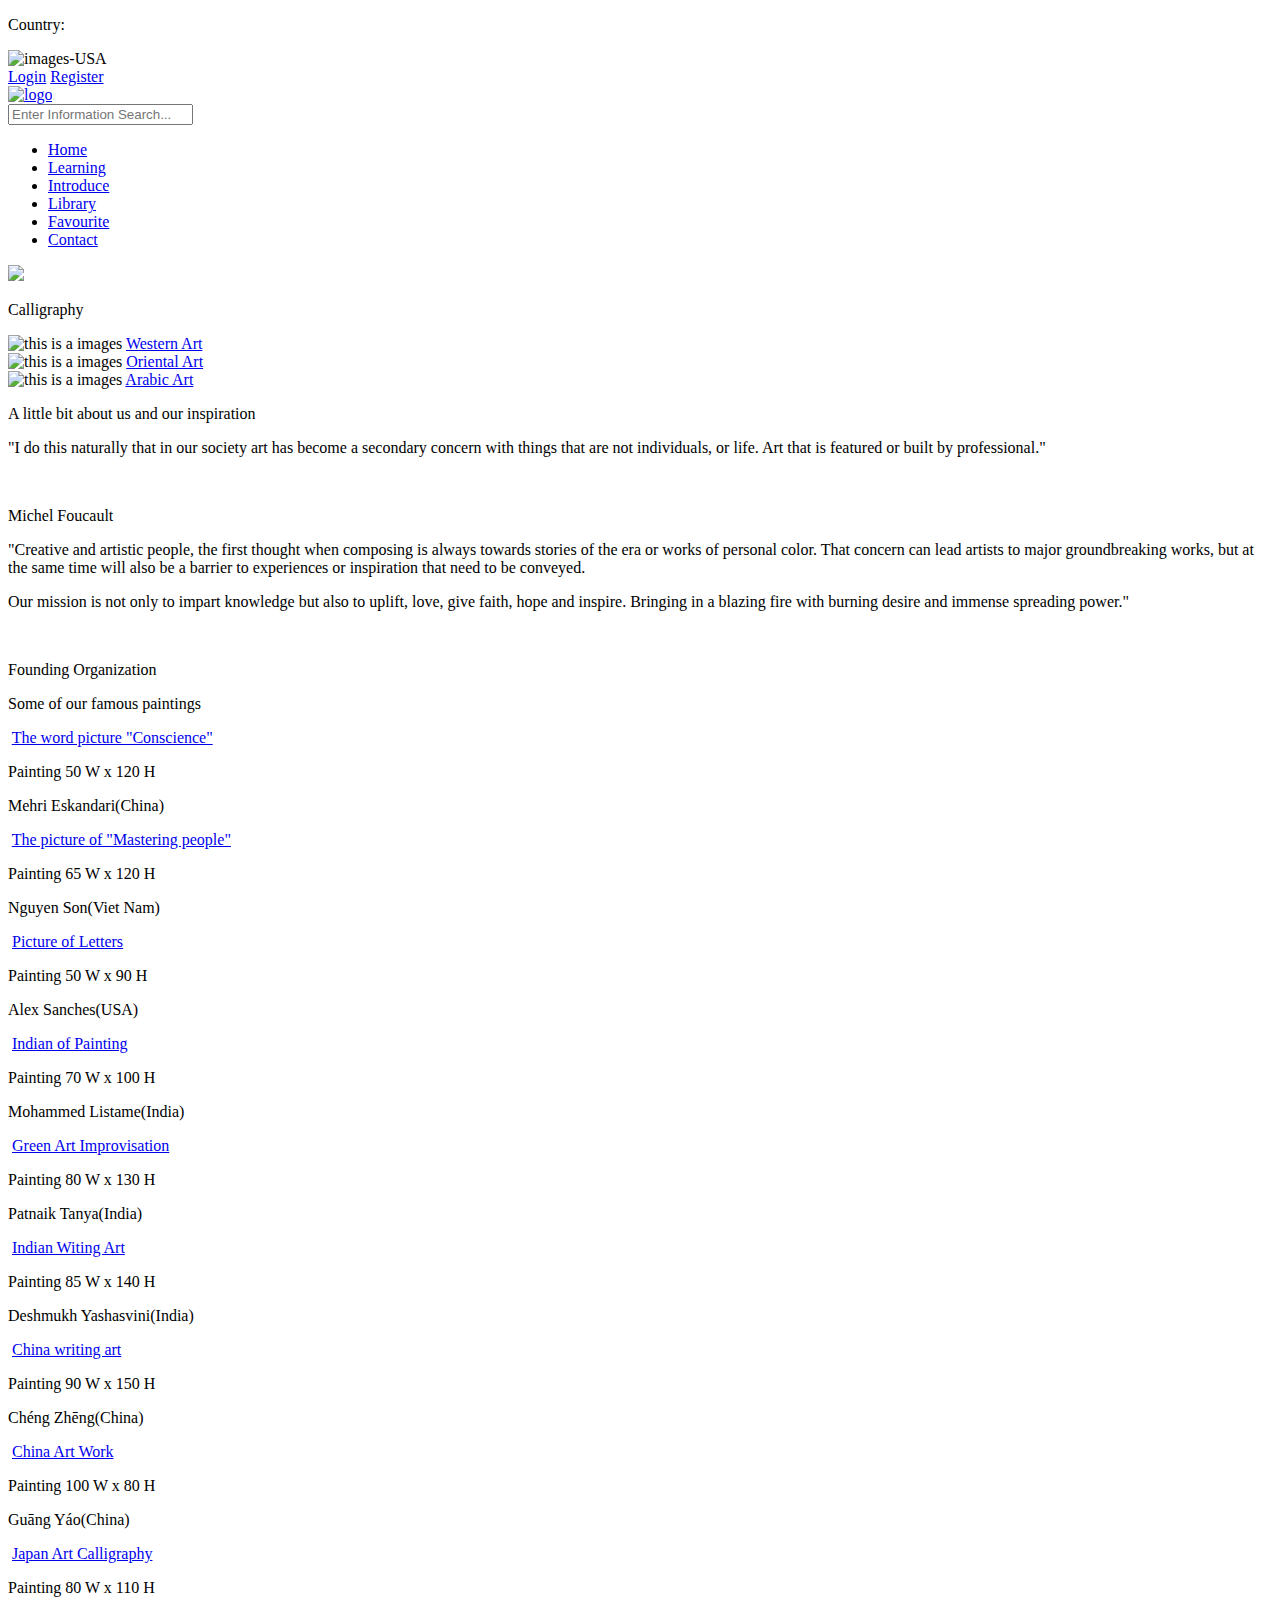
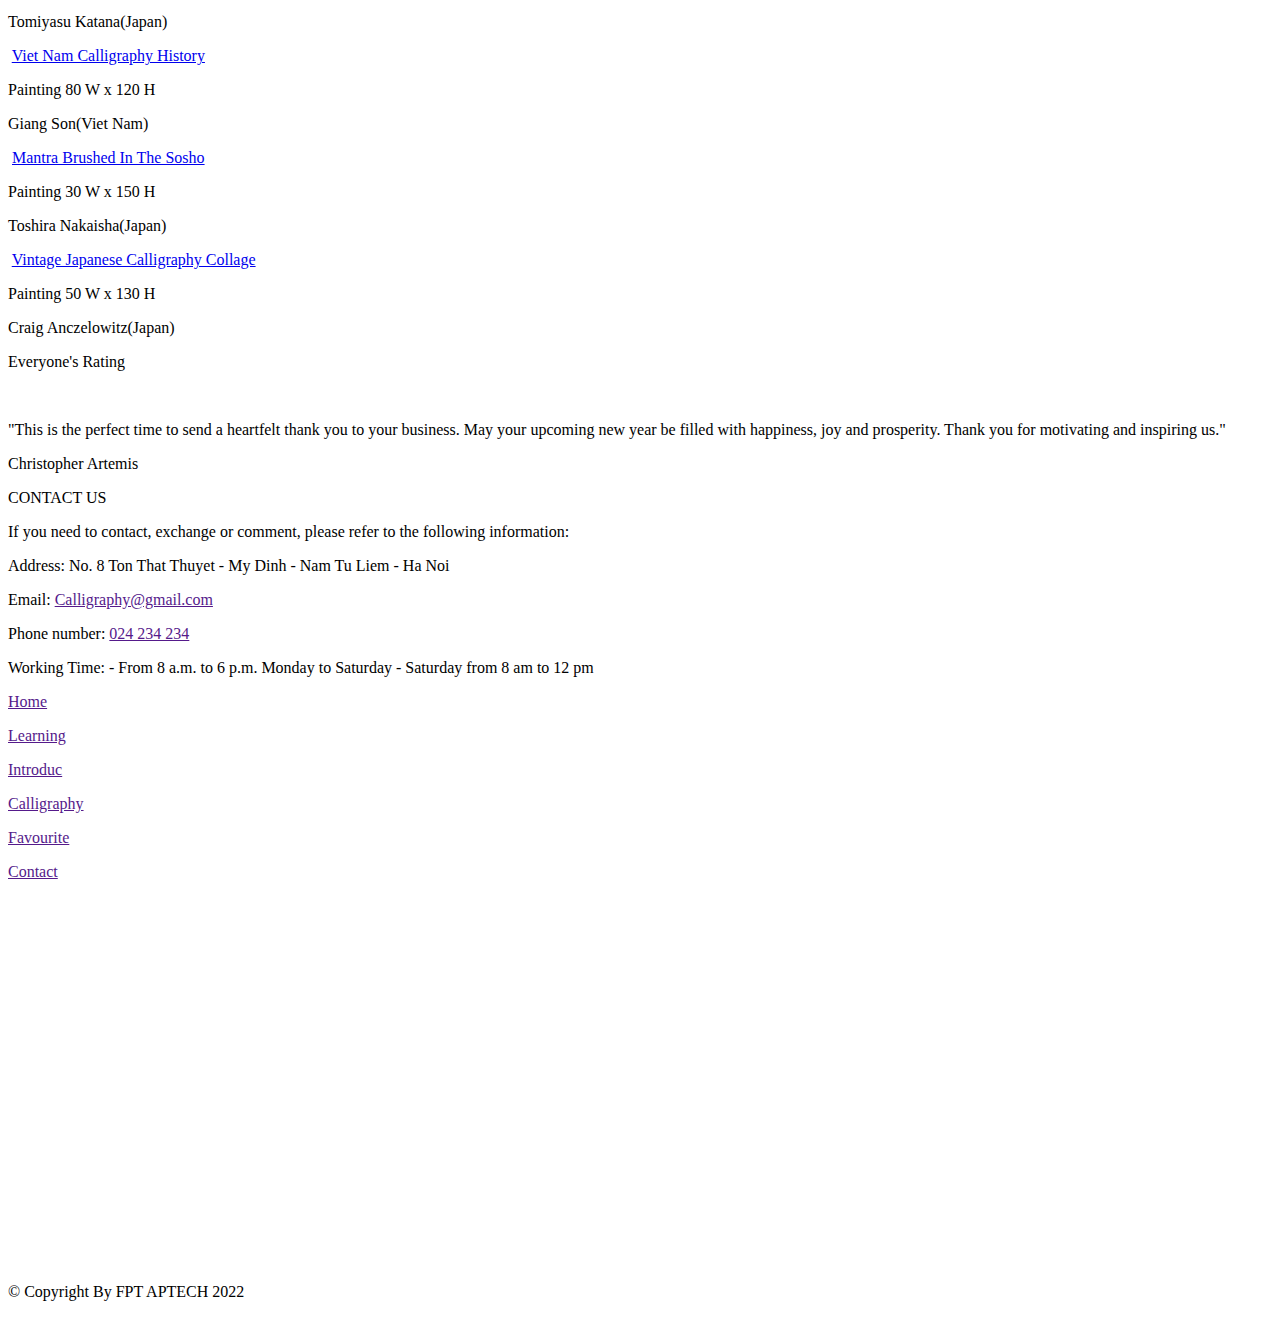
==== home.html @ e8384212 "Add files via upload" ====
<!DOCTYPE html>
<html lang="en">
<head>
    <meta charset="UTF-8">
    <meta http-equiv="X-UA-Compatible" content="IE=edge">
    <meta name="viewport" content="width=device-width, initial-scale=1.0">
    <title>Document</title>
    <link rel="stylesheet" href="css/home.css">
    <script src="js/home.js"></script>
    <script src="https://kit.fontawesome.com/d73ece0440.js" crossorigin="anonymous"></script>
    <script src="https://ajax.googleapis.com/ajax/libs/angularjs/1.6.9/angular.min.js"></script>
</head>
<body>
    <section id="country-login-register">
          <div class="country">
               <p>Country: </p>
               <img src="../images/tiente.png" alt="images-USA">
          </div>
          <div class="login-register">
                  <a href="log%20in.html" class="login-top">Login</a>
                  <a href="register.html" class="register-top">Register</a>
              </nav>
          </div>
    </section>

    <section id="header">
         <div class="logo">
             <a href="https://codelearn.io/home"><img src="../images/logo.png" alt="logo"></a>
         </div>
         <div class="search">
             <i class="fa-solid fa-magnifying-glass" onclick="search()"></i>
             <input id="searched" type="text" placeholder="Enter Information Search...">
         </div>
         <div class="menu">
             <ul>
                 <li><a href="home.html">Home</a></li>
                 <li><a href="learning.html">Learning</a></li>
                 <li><a href="introduce.html">Introduce</a></li>
                 <li><a href="#">Library</a></li>
                 <li><a href="#">Favourite</a></li>
                 <li><a href="helpme.html">Contact</a></li>
             </ul>
         </div>
    </section>
  
    <section id="slidershow">
        <div class="slides">
               <img id="img" src="../images/slide1.jpg" onclick="slide()">
        </div>

    </section>

              <p class="Calligraphy">Calligraphy</p>
    <section id="Calligraphy">
        
            <div class="calligraphy-vietnam">
                <img src="../images/thu-phap9.jpg" alt="this is a images">
                <a href="#" class="one">Western Art</a>
                </div>
            <div class="calligraphy-china">
                <img src="../images/thu-phap1.jpg" alt="this is a images">
                <a href="#" class="two">Oriental Art</a>
                </div>
            <div class="calligraphy-india">
                <img src="../images/thu-phap4.jpg" alt="this is a images">
                <a href="#" class="three">Arabic Art</a>
                </div>
    </section>

               <p class="information-us">A little bit about us and our inspiration</p>

    <section id="Inspire">
        <div class="inspire-peoples">
            <p>"I do this naturally that in our society art has become a secondary concern with things that are not individuals, or life. Art that is featured or built by professional."</p>
            <img src="../images/Michel-Foucault.jpg" alt="">
            <p class="michel">Michel Foucault</p>
        </div>

        <div class="us">
            <p>"Creative and artistic people, the first thought when composing is always towards stories of the era or works of personal color. That concern can lead artists to major groundbreaking works, but at the same time will also be a barrier to experiences or inspiration that need to be conveyed.</p>
            <p>Our mission is not only to impart knowledge but also to uplift, love, give faith, hope and inspire. Bringing in a blazing fire with burning desire and immense spreading power."</p>
            <img src="../images/alex-rodriguez.jpg" alt="">
            <img src="../images/alex-gorsky.png" alt="">
            <img src="../images/alexandra jonson.png" alt="">
            <img src="../images/livia benisty.png" alt="">
            <img src="../images/uzra zeya.jpg" alt="">
            <p class="images-5">Founding Organization</p>
        </div>
    </section>


              <p class="famous-paintings">Some of our famous paintings</p>

    <section id="item-hot">
         <div class="item-one">
              <img src="../images/thu-phap1.jpg" alt="">
              <a href="#">The word picture "Conscience"</a>
              <p>Painting 50 W x 120 H</p>
              <p class="p-1">Mehri Eskandari(China)</p>
         </div>
        
         <div class="item-two">
              <img src="../images/thu-phap2.jpg" alt="">
              <a href="#">The picture of "Mastering people"</a>
              <p>Painting 65 W x 120 H</p>
              <p class="p-2">Nguyen Son(Viet Nam)</p>
         </div>
        
         <div class="item-three">
              <img src="../images/thu-phap3.jpg" alt="">
              <a href="#">Picture of Letters</a>
              <p>Painting 50 W x 90 H</p>
              <p class="p-3">Alex Sanches(USA)</p>
         </div> 

         <div class="item-four">
            <img src="../images/thu-phap4.jpg" alt="">
              <a href="#">Indian of Painting</a>
              <p>Painting 70 W x 100 H</p>
              <p class="p-4">Mohammed Listame(India)</p>
         </div>
         
         <div class="item-five">
             <img src="../images/thu-phap5.jpg" alt="">
             <a href="#">Green Art Improvisation</a>
             <p>Painting 80 W x 130 H</p>
             <p class="p-5">Patnaik Tanya(India)</p>
         </div>

         <div class="item-six">
              <img src="../images/thu-phap6.jpg" alt="">
              <a href="#">Indian Witing Art</a>
              <p>Painting 85 W x 140 H</p>
              <p class="p-6">Deshmukh Yashasvini(India)</p>
         </div>

         <div class="item-seven">
              <img src="../images/thu-phap7.jpg" alt="">
              <a href="#">China writing art</a>
              <p>Painting 90 W x 150 H</p>
              <p class="p-7">Chéng Zhēng(China)</p>
         </div>

         <div class="item-eight">
             <img src="../images/thu-phap9.jpg" alt="">
             <a href="#">China Art Work</a>
             <p>Painting 100 W x 80 H</p>
             <p class="p-8">Guāng Yáo(China)</p>
         </div>

         <div class="item-night">
            <img src="../images/thu-phapjp.jpg" alt="">
            <a href="#">Japan Art Calligraphy</a>
            <p>Painting 80 W x 110 H</p>
            <p class="p-9">Tomiyasu Katana(Japan)</p>
         </div>

         <div class="item-ten">
            <img src="../images/thu-phapvn.jpg" alt="">
            <a href="#">Viet Nam Calligraphy History</a>
            <p>Painting 80 W x 120 H</p>
            <p class="p-10">Giang Son(Viet Nam)</p>
         </div>
         
         <div class="item-elevent">
            <img src="../images/thu phap11.jpg" alt=""  >
            <a href="#">Mantra Brushed In The Sosho</a>
            <p>Painting 30 W x 150 H</p>
            <p class="p-11">Toshira Nakaisha(Japan)</p>
         </div>
    
         <div class="item-twelve">
            <img src="../images/thu phap 13.jpg" alt="">
            <a href="#">Vintage Japanese Calligraphy Collage</a>
            <p>Painting 50 W x 130 H</p>
            <p class="p-12">Craig Anczelowitz(Japan)</p>
         </div> 
    </section>
          
            <p class="Rating">Everyone's Rating</p>
     
    <section id="feed-back">
            <nav class="right">
                <i class="fa-solid fa-arrow-right" onclick= "next()"></i>
            </nav>
            <nav class="left">
                <i class="fa-solid fa-arrow-left"></i>
            </nav>


          <div class="feedback-people-1" style="display: none;">
               <img src="../images/feedback-1.jpg" alt="">
               <p>"I am impressed with the knowledge this website brings. It helps me to have many good memories of the art world. Great!!!"</p>
               <span>James Rodiago</span>
          </div>

          <div class="feedback-people-2">
               <img src="../images/feedback-2.jpg" alt="">
               <p>"This is the perfect time to send a heartfelt thank you to your business. May your upcoming new year be filled with happiness, joy and prosperity. Thank you for motivating and inspiring us."</p>
               <span>Christopher Artemis</span>
          </div>

          <div class="feedback-people-3" style="display: none;">
              <img src="../images/feedback-3.jpg" alt="">
              <p>"Your support means the world to us! Hope to work with you again in the future."</p>
              <span>Amily Donna</span>
          </div>
    </section>

    <section id="footer">
             <div class="footer-1">
                 <p>CONTACT US</p>
                 <p>If you need to contact, exchange or comment, please refer to the following information: </p>
                 <p>Address: No. 8 Ton That Thuyet - My Dinh - Nam Tu Liem - Ha Noi</p>
                 <p>Email: <a href="">Calligraphy@gmail.com</a></p>
                 <p>Phone number: <a href="">024 234 234</a></p>
                 <p>Working Time:
                    - From 8 a.m. to 6 p.m. Monday to Saturday
                    - Saturday from 8 am to 12 pm
                 </p>
             </div>

             <div class="footer-2">
                 <p><a href="">Home</a></p>
                 <p><a href="">Learning</a></p>
                 <p><a href="">Introduc</a></p>
                 <p><a href="">Calligraphy</a></p>
                 <p><a href="">Favourite</a></p>
                 <p><a href="">Contact</a></p>
             </div>

             <div class="footer-3">
                 <img src="../images/visa.png" alt="" class="visa">
                 <img src="../images/master-card.jpg" alt="" class="master-card">
                 <img src="../images/logo-acb-bank.jpg" alt="" class="acb">
                 <img src="../images/ngan-hang-vietinbank-2.jpg" alt="" class="tech">
                 <img src="../images/logomb.png" alt="" class="mb">
             </div>

             <div class="map">
                <iframe src="https://www.google.com/maps/embed?pb=!1m18!1m12!1m3!1d3724.0966092835133!2d105.78010801473141!3d21.02882008599829!2m3!1f0!2f0!3f0!3m2!1i1024!2i768!4f13.1!3m3!1m2!1s0x3135ab86cece9ac1%3A0xa9bc04e04602dd85!2zRlBUIEFwdGVjaCBIw6AgTuG7mWkgLSBI4buHIFRo4buRbmcgxJDDoG8gVOG6oW8gTOG6rXAgVHLDrG5oIFZpw6puIFF14buRYyBU4bq_IChTaW5jZSAxOTk5KQ!5e0!3m2!1svi!2s!4v1647852999383!5m2!1svi!2s" width="349" height="348" style="border:0;" allowfullscreen="" loading="lazy"></iframe>
             </div>
    </section>

    <section id="copyright">
           <p> &copy Copyright By FPT APTECH 2022</p>
    </section>

</body>
</html>
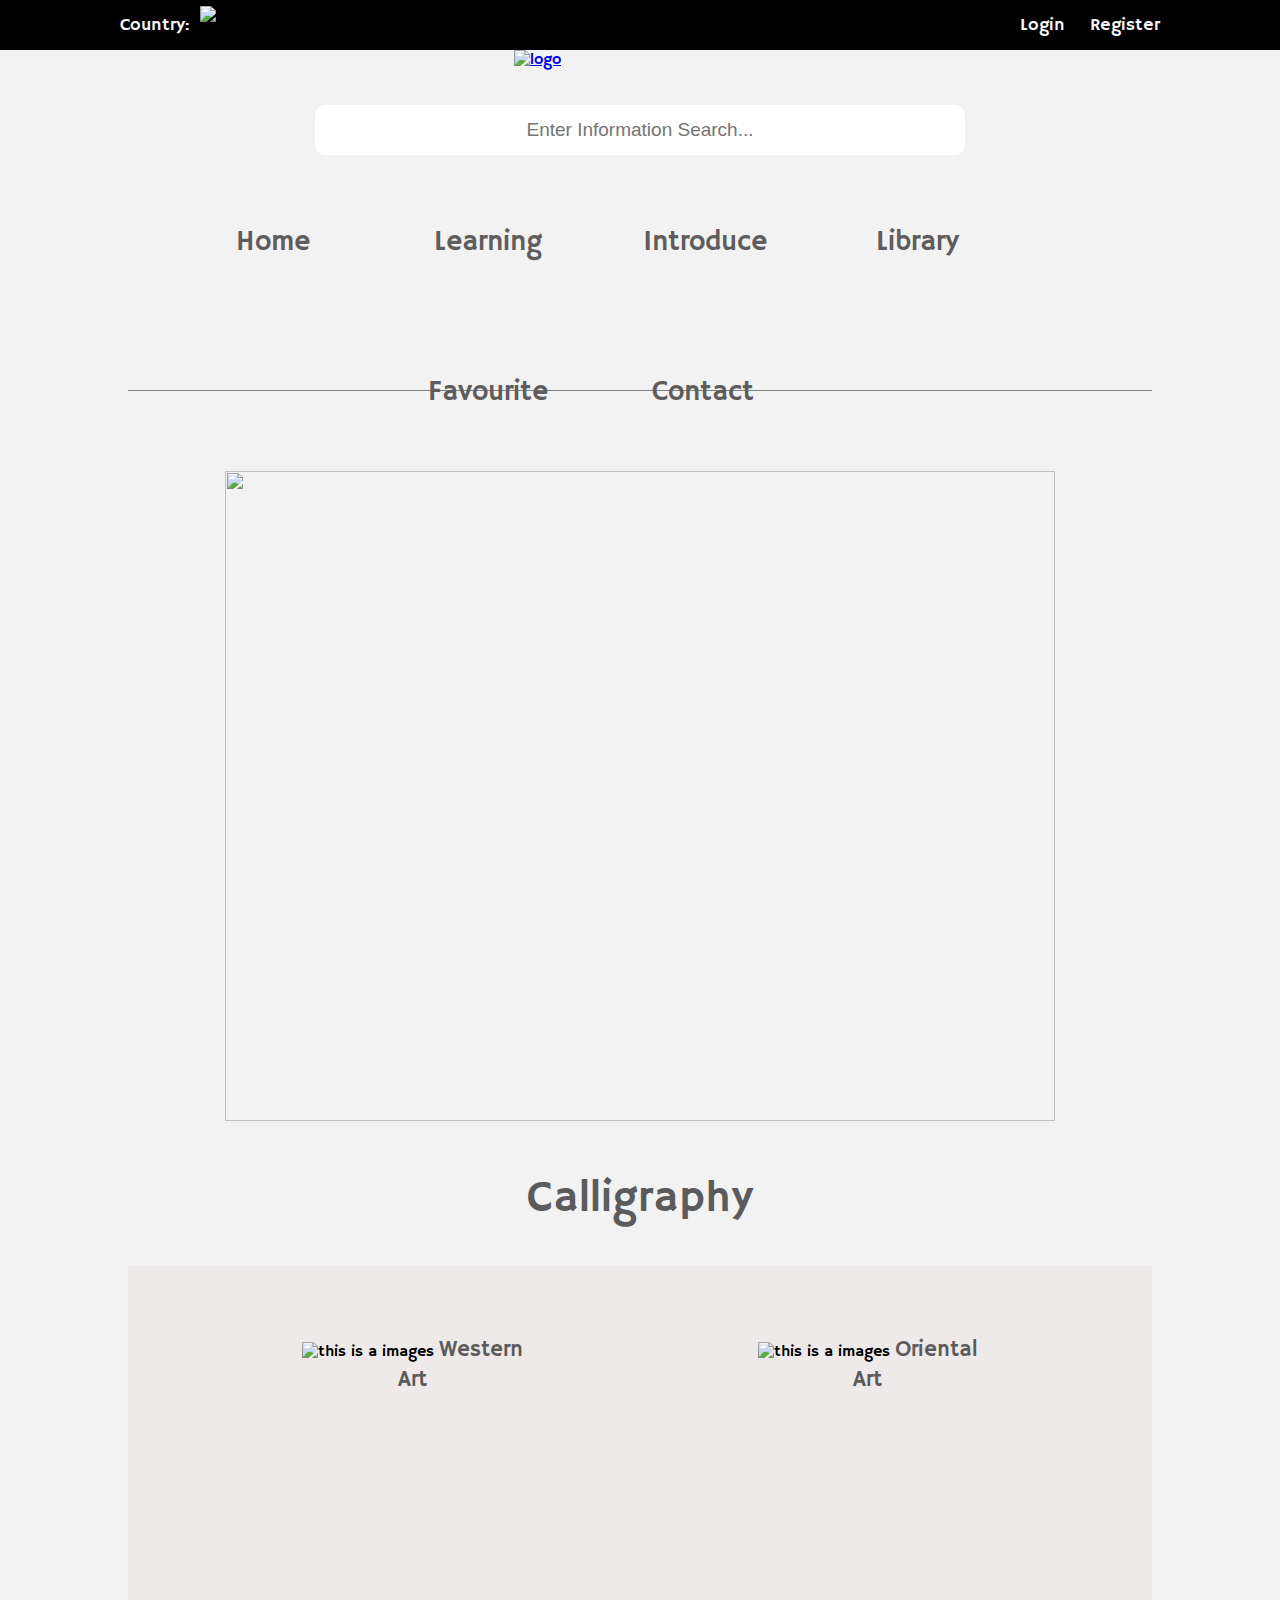
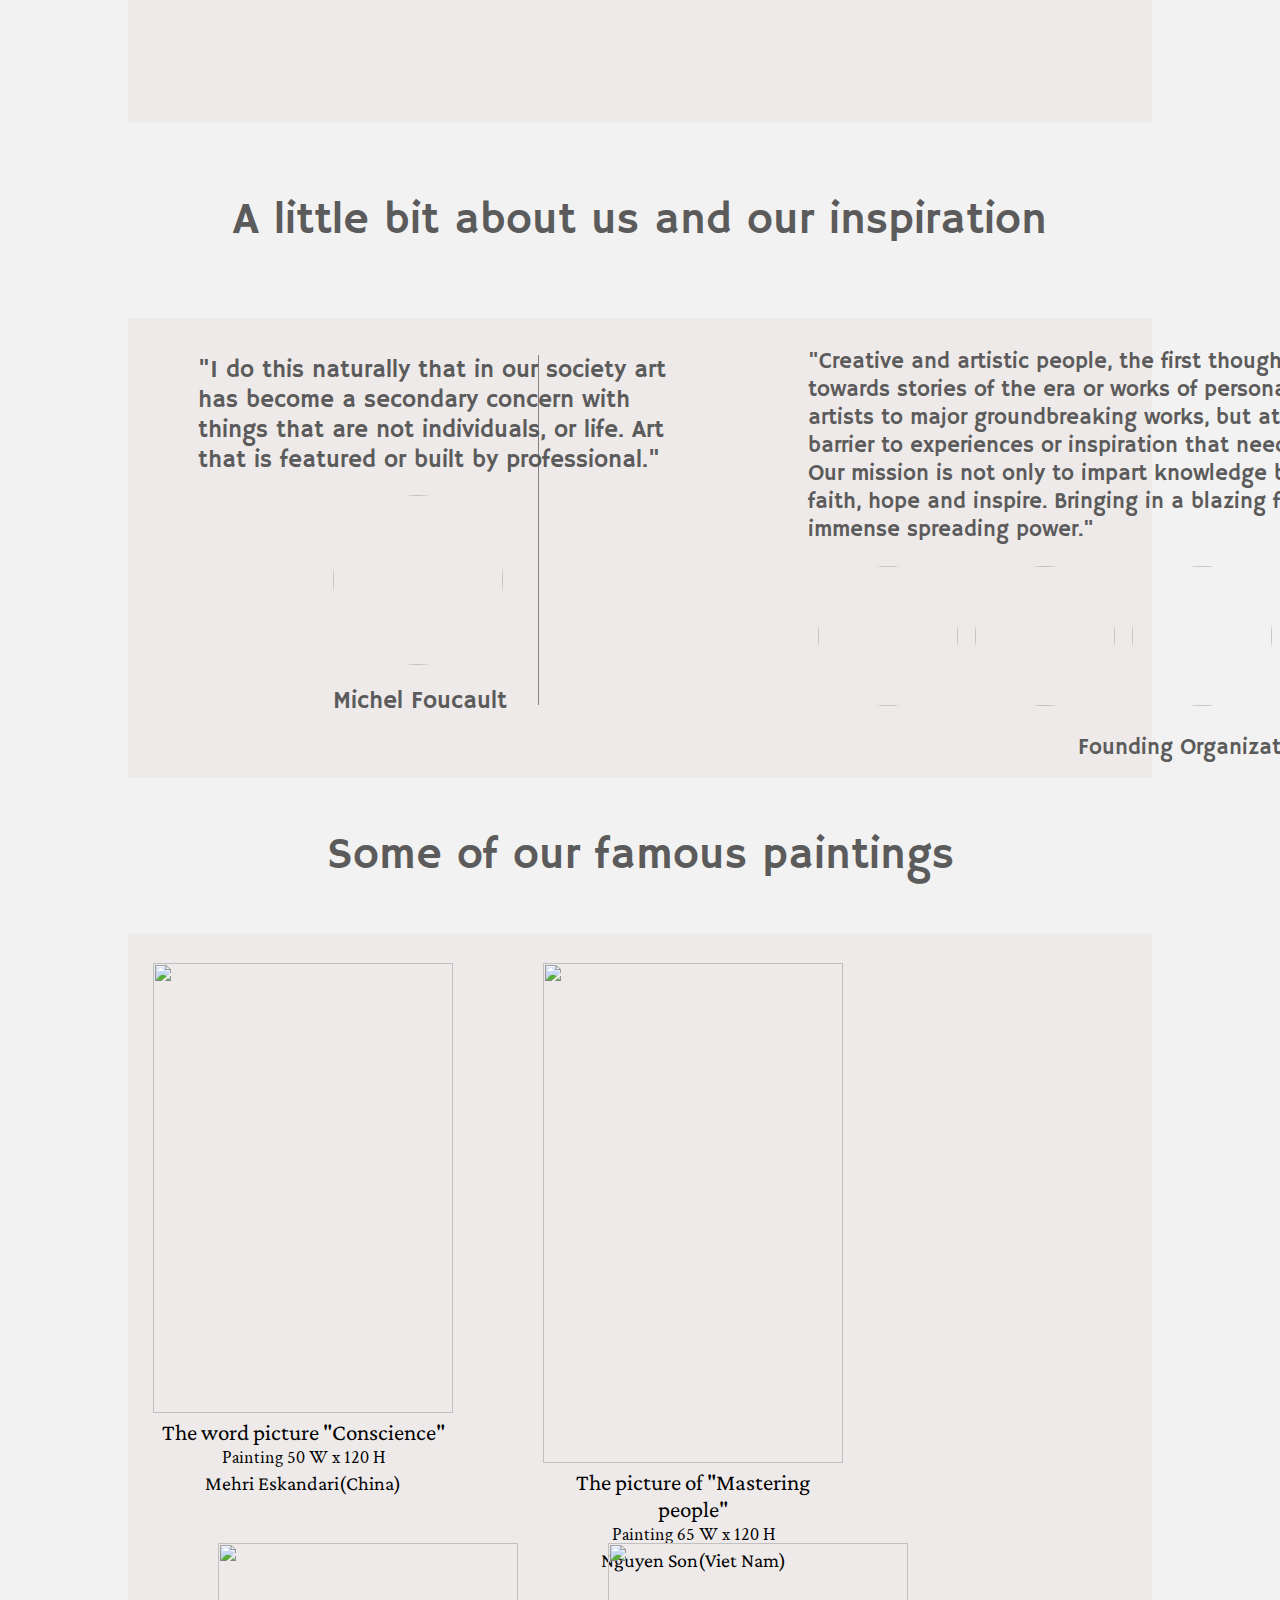
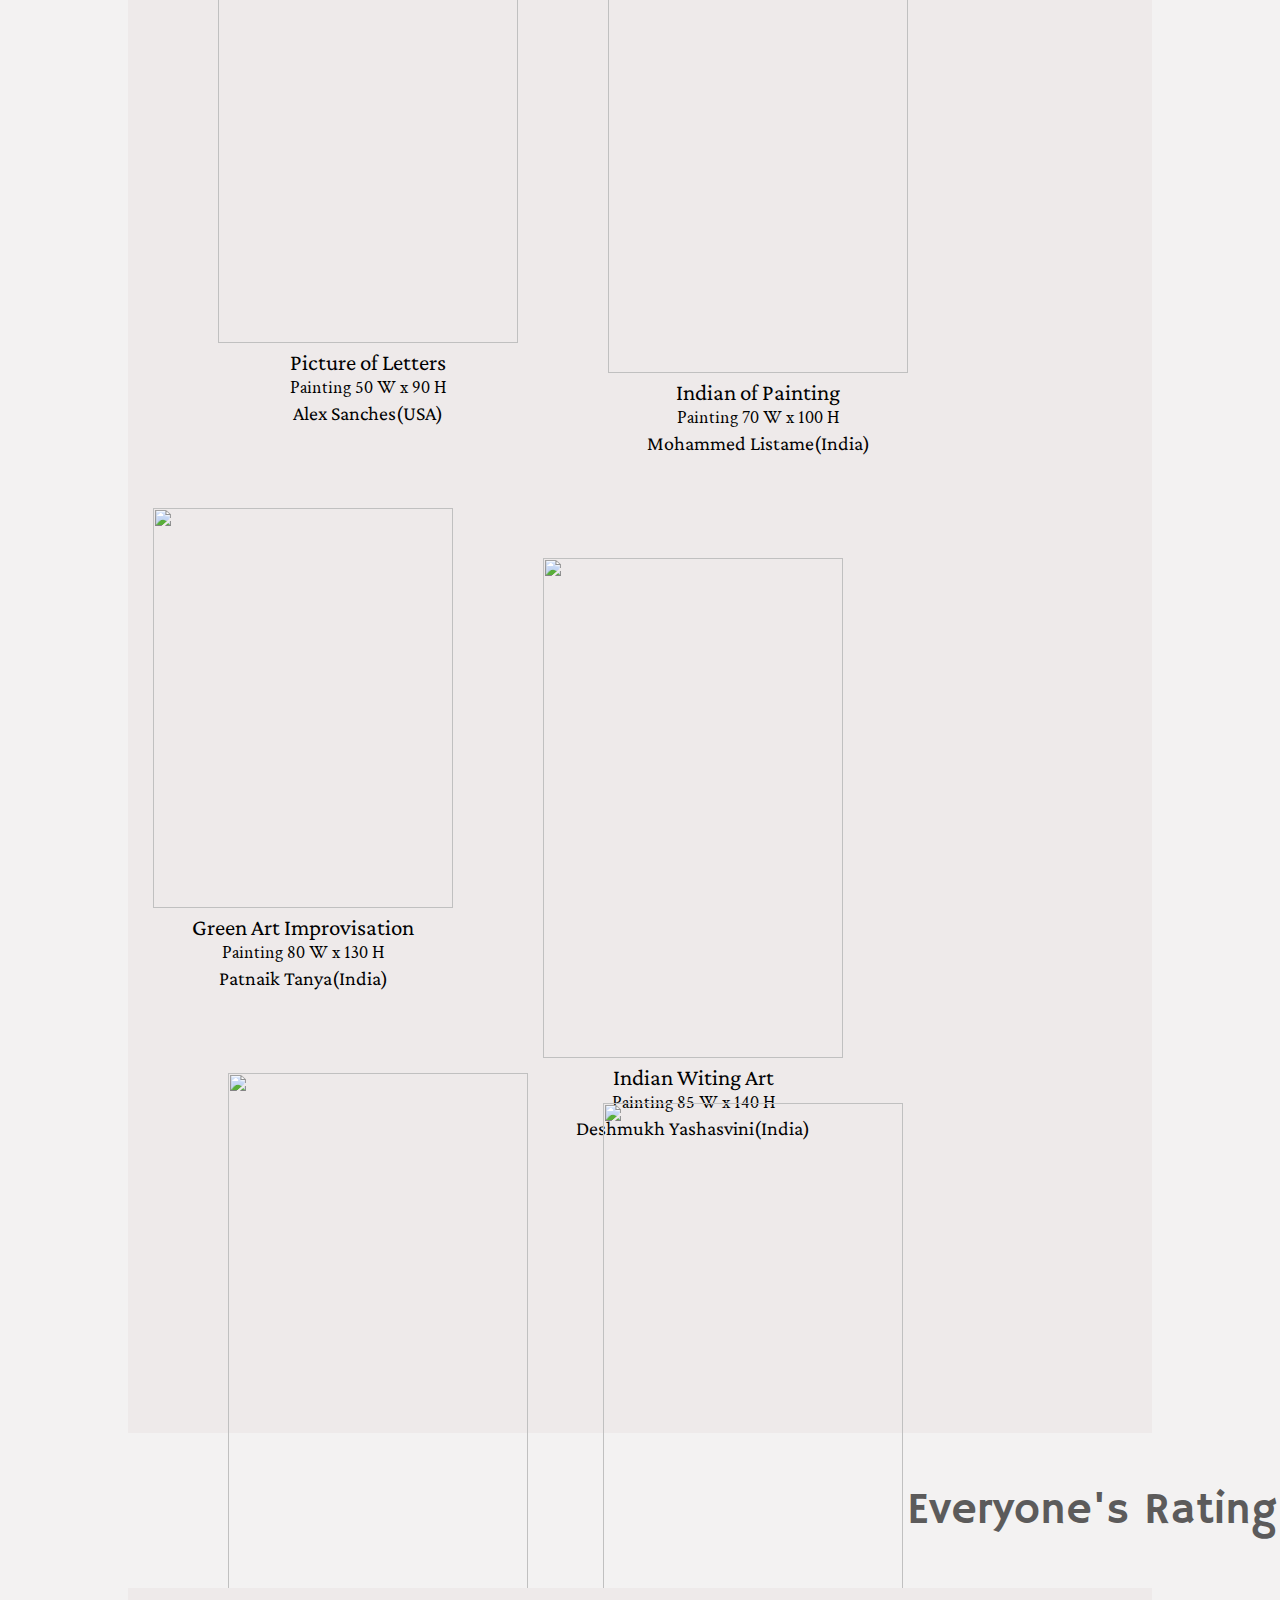
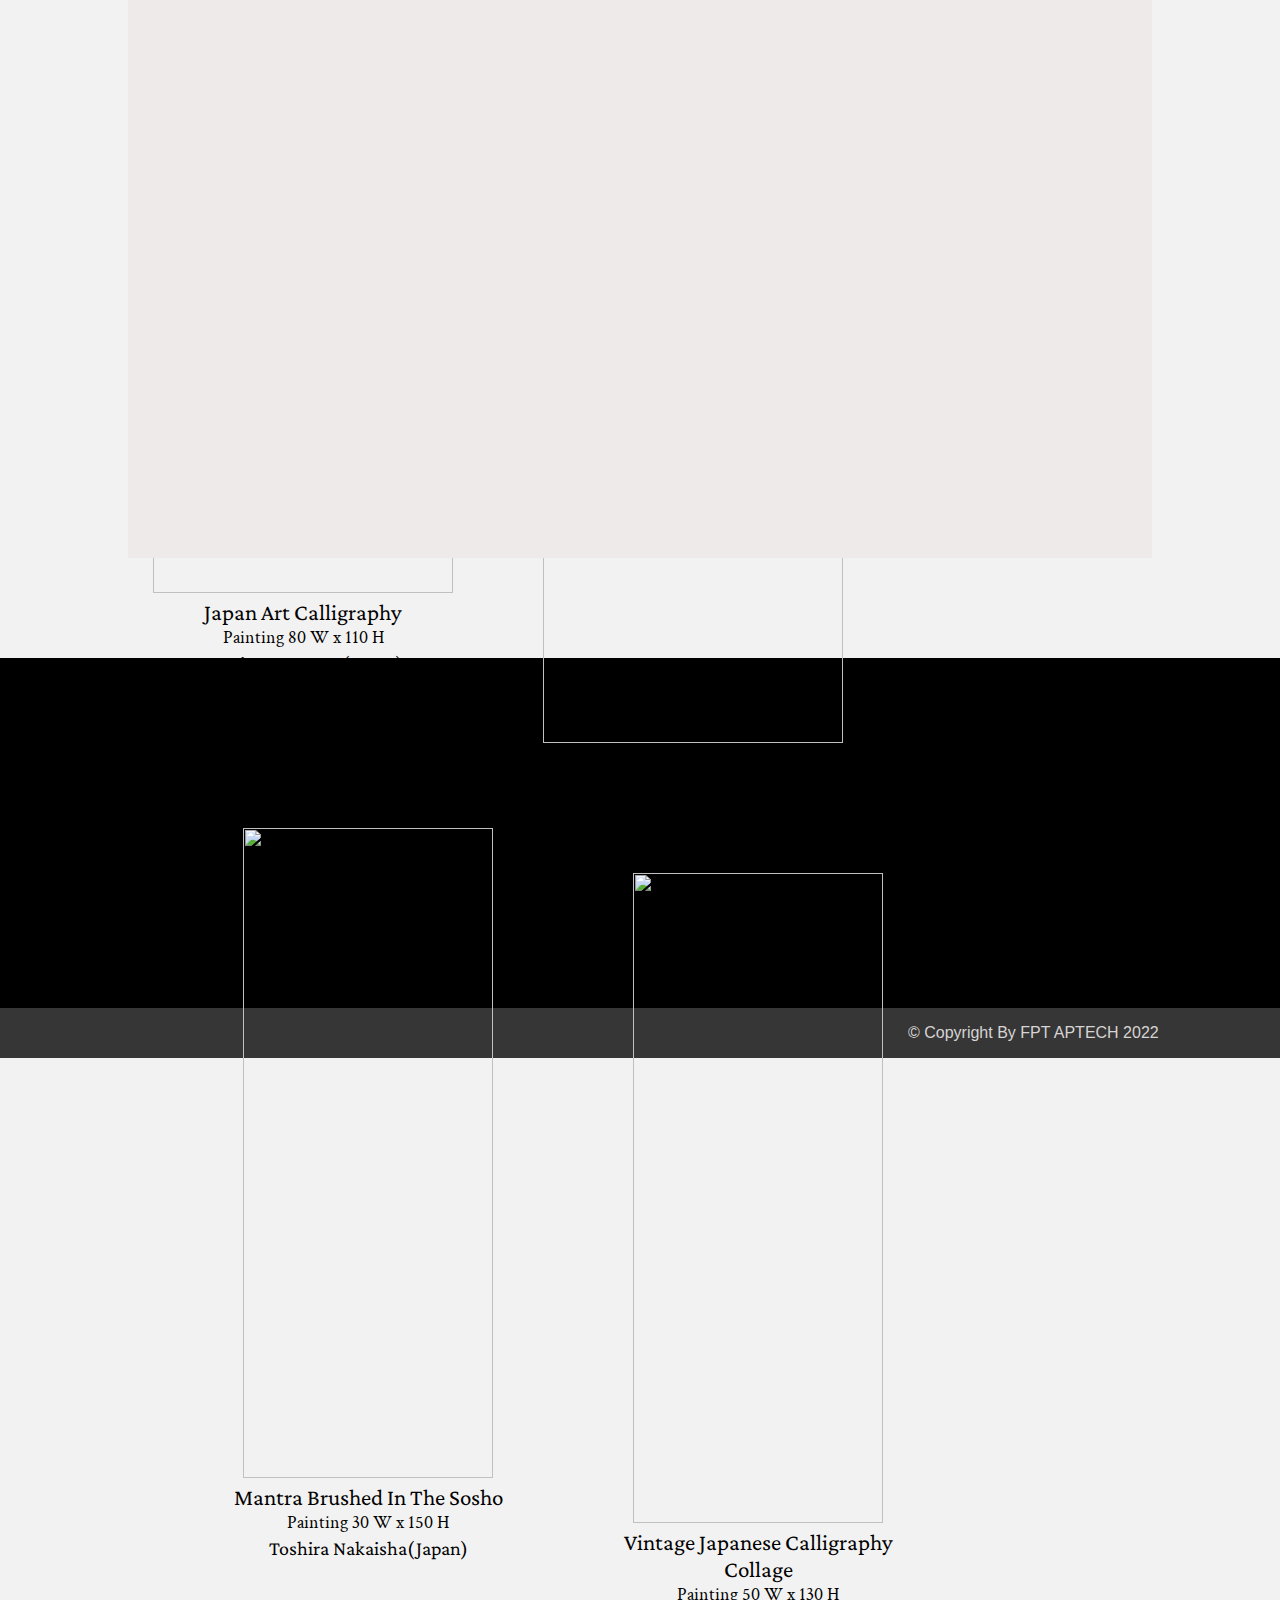
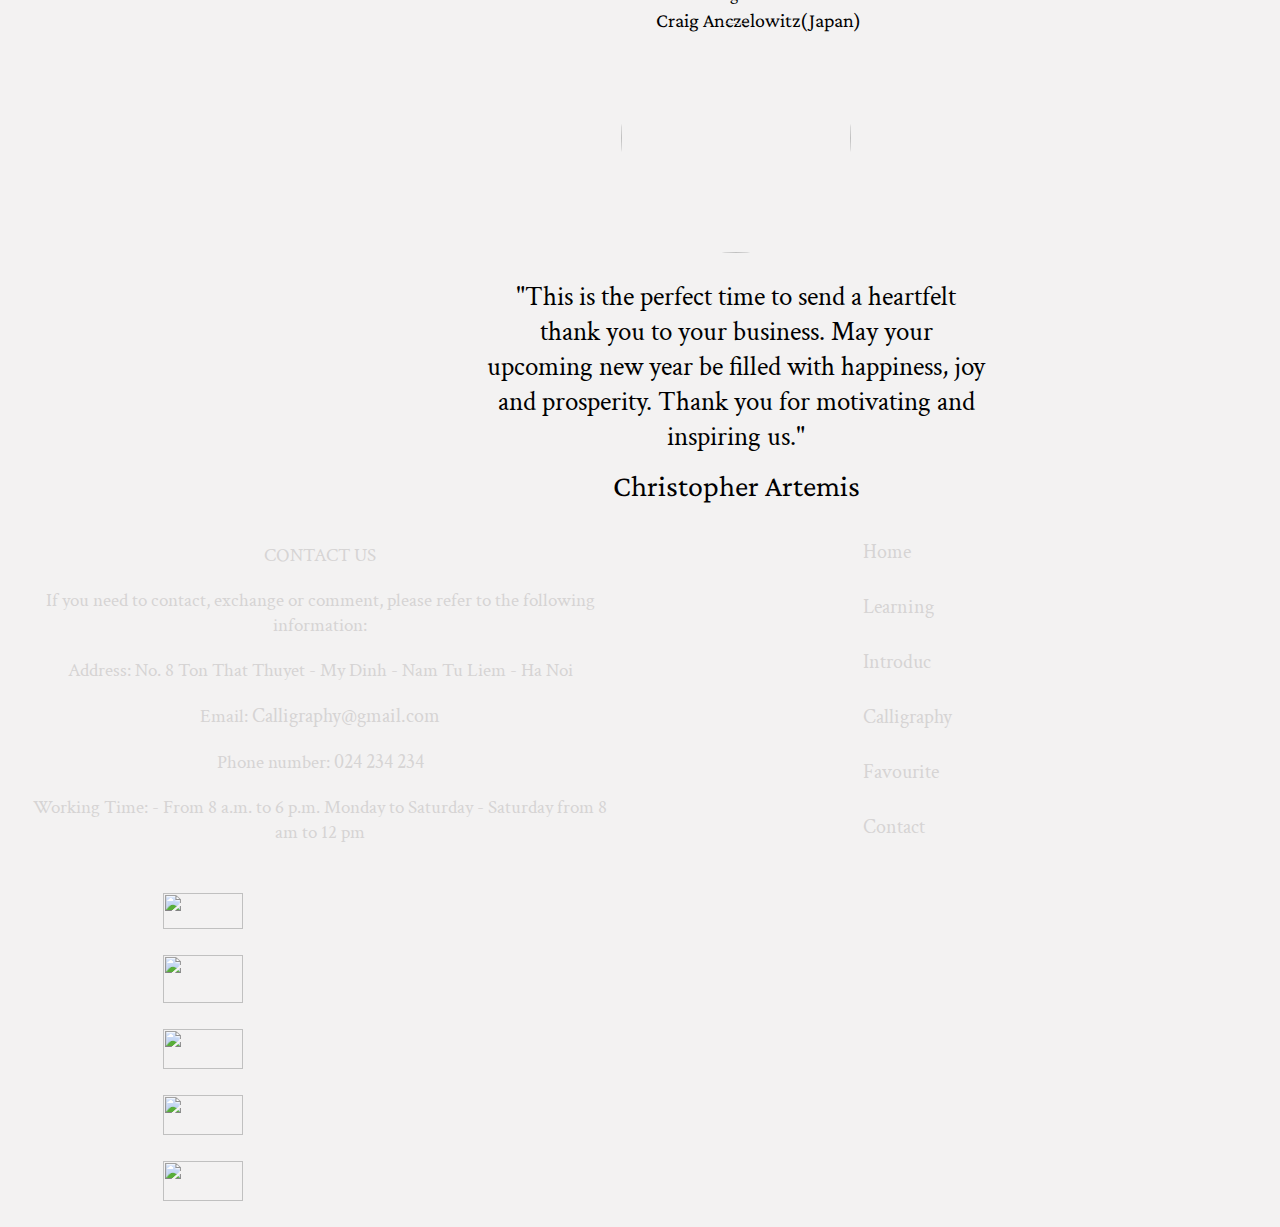
==== commit efb79e80: "Update home.html" ====
--- a/home.html
+++ b/home.html
@@ -5,7 +5,7 @@
     <meta http-equiv="X-UA-Compatible" content="IE=edge">
     <meta name="viewport" content="width=device-width, initial-scale=1.0">
     <title>Document</title>
-    <link rel="stylesheet" href="css/home.css">
+    <link rel="stylesheet" href="home.css">
     <script src="js/home.js"></script>
     <script src="https://kit.fontawesome.com/d73ece0440.js" crossorigin="anonymous"></script>
     <script src="https://ajax.googleapis.com/ajax/libs/angularjs/1.6.9/angular.min.js"></script>
--- a/home.css
+++ b/home.css
@@ -0,0 +1,834 @@
+@import url('https://fonts.googleapis.com/css2?family=Hammersmith+One&family=Shippori+Antique+B1&display=swap');
+@import url('https://fonts.googleapis.com/css?family=Crimson Text');
+@import url('https://fonts.googleapis.com/css2?family=Crimson+Pro:ital,wght@1,500&display=swap');
+*{
+    padding: 0px;
+    margin: 0px;
+}
+body{
+    background-color: #f3f2f2;
+    font-family: 'Hammersmith One', sans-serif;
+}
+#country-login-register{
+    width: 100%;
+    height: 50px;
+    background-color: black;
+}
+.country{
+    width: 170px;
+    height: 50px;
+    margin-left: 100px;
+    position: relative;
+}
+#country-login-register > .country > p{
+    font-size: 18px;
+    line-height: 50px;
+    margin-left: 20px;
+    color: whitesmoke;
+}
+
+#country-login-register > .country > img{
+    width: 55px;
+    height: 37px;
+    position: absolute;
+    margin-left: 100px;
+    margin-top: -44px;
+}
+#country-login-register > .login-register{
+        width: 170px;
+        height: 50px;
+        float: right;
+        position: relative;
+        
+        margin-top: -50px;
+        margin-right: 100px;
+}
+#country-login-register > .login-register > a{
+    text-decoration: none;
+    color: whitesmoke;
+    padding: 10px;
+    font-size: 18px;
+    line-height: 50px;
+}
+#country-login-register > .login-register > a:hover{
+    color: aquamarine;
+}
+#header{
+    width: 80%;
+    height: 340px;
+    border-bottom: 1px solid grey;
+    margin: 0 auto;
+}
+#header > .logo{
+    text-align: center;
+    width: 80%;
+}
+#header > .logo > a > img{
+    width: 130px;
+    height: 130px;  
+}
+#header > .search{
+    text-align: center;
+}
+#header > .search > input {
+    width: 650px;
+    height: 50px;
+    margin-top: 35px;
+    font-size: 19px;
+    text-align: center;
+    border-radius: 10px;
+    border: #ebe6e6;
+}
+#header > .search > i{
+    font-size: 25px;
+    margin-left: 600px;
+    margin-top: 48px;
+    position: absolute;
+    color:rgb(92, 91, 91);
+}
+#header > .menu{
+    text-align: center;
+}
+#header > .menu > ul > li{
+    width: 120px;
+    height: 80px;
+    display: inline-block;
+    margin-right: 90px;
+    font-size: 28px;
+    margin-top: 70px;
+}
+#header > .menu > ul > li > a{
+    text-decoration: none;
+    color: rgb(94, 92, 92);
+}
+#header > .menu > ul > li > a:hover{
+    color:rgb(197, 43, 56);
+    font-size: 26px;
+    transition: .3s ease-in-out;
+    transition: all 0.4s;
+}
+#slidershow{
+    width: 80%;
+    height: 680px;
+    margin: 0 auto;
+    margin-top: 40px;
+    text-align: center;
+    margin-top: 80px;
+    margin-bottom: 20px;
+
+}
+#slidershow > div > img{
+    width: 90%;
+    height: 650px;
+    background-repeat: no-repeat;
+    transition: all 0.5s;
+}
+.Calligraphy{
+    text-align: center;
+    font-size: 44px;
+    color: rgb(92, 91, 91);
+    margin-bottom: 40px;
+}
+#Calligraphy{
+    width: 80%;
+    height: 457px;
+    margin: 0 auto;
+    text-align: center;
+    background-color: #eeeaea;
+    margin-top: 40px;
+}
+
+#Calligraphy > div {
+    width: 250px;
+    height: 550px;
+    display: inline-block;
+    margin-right: 100px;
+    margin-top: 70px;
+    margin-left: 100px;
+    cursor: pointer;
+    overflow: hidden;
+    position: relative;
+}
+#Calligraphy > div > img{
+    width: 250px;
+    height: 320px;
+    transition: all 0.4s;
+    margin-bottom: 4.4px;
+}
+#Calligraphy > div > img:hover{
+    transform: scale(1.05);
+}
+#Calligraphy > div > .one, .two, .three, .four {
+
+    position: sticky;
+    font-size: 22px;
+    text-decoration: none;
+    color: rgb(92, 91, 91);
+}
+.information-us{
+    position: absolute;
+    text-align: center;
+    font-size: 44px;
+    position: relative;
+    margin-top: 70px;
+    color: rgb(92, 91, 91);
+}
+#Inspire{
+    width: 80%;
+    height: 460px;
+    margin: 0 auto;
+    position: relative;
+    margin-top: 70px;
+    background-color: #eeeaea;
+}
+.inspire-peoples{
+    width: 40%;
+    height: 350px;
+    position: absolute;
+    top: 8%; 
+    border-right: 1px solid grey;
+}
+#Inspire > .inspire-peoples > p {
+    font-size: 24px;
+    width: 500px;
+    height: 100px;
+    margin-left: 70px;
+}
+#Inspire > .inspire-peoples > img{
+    width: 170px;
+    height: 170px;
+    border-radius: 100px;
+    margin-left: 205px;
+    margin-top: 40px;
+}
+#Inspire > .inspire-peoples > .michel{
+    margin-left: 205px;
+    margin-top: 15px;
+}
+#Inspire > .inspire-peoples > p {
+    color: rgb(92, 91, 91);
+}
+#Inspire > .us{
+    height: 300px;
+    width: 800px;
+    margin-left: 680px;
+    font-size: 22px;
+    margin-top: 30px;
+    position: absolute;
+}
+#Inspire > .us > img{
+    width: 140px;
+    height: 140px;
+    border-radius: 100px;
+    margin-top: 22px;
+    margin-left: 10px
+}
+#Inspire > .us > .images-5{
+   margin-left: 270px;
+   margin-top: 20px;
+}
+#Inspire > .us > p{
+    color: rgb(92, 91, 91);
+}
+.famous-paintings{
+    text-align: center;
+    font-size: 44px;
+    position: relative;
+    margin-top: 50px;
+    color: rgb(92, 91, 91);
+}
+#item-hot{
+    width: 80%;
+    height: 2100px;
+    margin: 0 auto;
+    background-color: #eeeaea;
+    margin-top: 50px;
+}
+.item-one{
+    width: 300px;
+    height: 550px;
+    float: left;
+    margin-left: 25px;
+    text-align: center;
+    margin-top: 30px;
+}
+#item-hot > .item-one > img{
+    width: 300px;
+    height: 450px;
+}
+#item-hot > .item-one > a{
+    font-size: 23px;
+    margin-top: 10px;
+    font-family: 'Crimson Pro', serif;
+    text-decoration: none;
+    color: black;
+}
+#item-hot > .item-one > p{
+    font-family: "Crimson Text";
+    font-size: 18px;
+}
+#item-hot > .item-one > .p-1{
+    font-family: 'Crimson Pro', serif;
+    font-size: 20px;
+    margin-top: 3px;
+}
+
+.item-two{
+    width: 300px;
+    height: 550px;
+    float: left;
+    margin-left: 90px;
+    text-align: center;
+    margin-top: 30px;
+}
+#item-hot > .item-two > img {
+    width: 300px;
+    height: 500px;
+}
+#item-hot > .item-two > a{
+        font-size: 23px;
+        margin-top: 10px;
+        font-family: 'Crimson Pro', serif;
+        text-decoration: none;
+        color: black;
+}
+#item-hot > .item-two > p{
+    font-family: "Crimson Text";
+    font-size: 18px;
+}
+#item-hot > .item-two > .p-2{
+    font-family: 'Crimson Pro', serif;
+    font-size: 20px;
+    margin-top: 3px;
+}
+
+.item-three{
+    width: 300px;
+    height: 550px;
+    float: left;
+    margin-left: 90px;
+    text-align: center;
+    margin-top: 30px;
+}
+#item-hot > .item-three > img {
+    width: 300px;
+    height: 400px;
+}
+#item-hot > .item-three > a{
+    font-size: 23px;
+    margin-top: 10px;
+    font-family: 'Crimson Pro', serif;
+    text-decoration: none;
+    color: black;
+}
+#item-hot > .item-three > p{
+    font-family: "Crimson Text";
+    font-size: 18px;
+}
+#item-hot > .item-three > .p-3{
+    font-family: 'Crimson Pro', serif;
+    font-size: 20px;
+    margin-top: 3px;
+}
+.item-four{
+    width: 300px;
+    height: 550px;
+    float: left;
+    margin-left: 90px;
+    text-align: center;
+    margin-top: 30px;
+}
+#item-hot > .item-four > img {
+    width: 300px;
+    height: 430px;
+}
+#item-hot > .item-four > a{
+    font-size: 23px;
+    margin-top: 10px;
+    font-family: 'Crimson Pro', serif;
+    text-decoration: none;
+    color: black;
+}
+#item-hot > .item-four > p{
+    font-family: "Crimson Text";
+    font-size: 18px;
+}
+#item-hot > .item-four> .p-4{
+    font-family: 'Crimson Pro', serif;
+    font-size: 20px;
+    margin-top: 3px;
+}
+
+.item-five{
+    width: 300px;
+    height: 550px;
+    float: left;
+    margin-left: 25px;
+    text-align: center;
+    margin-top: 15px;
+}
+#item-hot > .item-five > img {
+    width: 300px;
+    height: 430px;
+}
+#item-hot > .item-five > img {
+    width: 300px;
+    height: 400px;
+}
+#item-hot > .item-five > a{
+    font-size: 23px;
+    margin-top: 10px;
+    font-family: 'Crimson Pro', serif;
+    text-decoration: none;
+    color: black;
+}
+#item-hot > .item-five > p{
+    font-family: "Crimson Text";
+    font-size: 18px;
+}
+#item-hot > .item-five> .p-5{
+    font-family: 'Crimson Pro', serif;
+    font-size: 20px;
+    margin-top: 3px;
+}
+
+.item-six{
+    width: 300px;
+    height: 550px;
+    float: left;
+    margin-left: 90px;
+    text-align: center;
+    margin-top: 65px;
+}
+#item-hot > .item-six > img {
+    width: 300px;
+    height: 500px;
+}
+#item-hot > .item-six > a{
+        font-size: 23px;
+        margin-top: 10px;
+        font-family: 'Crimson Pro', serif;
+        text-decoration: none;
+        color: black;
+}
+#item-hot > .item-six > p{
+    font-family: "Crimson Text";
+    font-size: 18px;
+}
+#item-hot > .item-six > .p-6{
+    font-family: 'Crimson Pro', serif;
+    font-size: 20px;
+    margin-top: 3px;
+}
+
+.item-seven{
+    width: 300px;
+    height: 650px;
+    float: left;
+    margin-left: 100px;
+    text-align: center;
+    margin-top: -35px;
+
+}
+#item-hot > .item-seven > img{
+    width: 300px;
+    height: 550px;
+}
+#item-hot > .item-seven > a{
+        font-size: 23px;
+        margin-top: 10px;
+        font-family: 'Crimson Pro', serif;
+        text-decoration: none;
+        color: black;
+}
+#item-hot > .item-seven > p{
+    font-family: "Crimson Text";
+    font-size: 18px;
+}
+#item-hot > .item-seven > .p-7{
+    font-family: 'Crimson Pro', serif;
+    font-size: 20px;
+    margin-top: 3px;
+}
+
+.item-eight{
+    width: 300px;
+    height: 650px;
+    float: left;
+    margin-left: 75px;
+    text-align: center;
+    margin-top: -5px;
+
+}
+#item-hot > .item-eight > img{
+    width: 300px;
+    height: 550px;
+}
+#item-hot > .item-eight  > a{
+        font-size: 23px;
+        margin-top: 10px;
+        font-family: 'Crimson Pro', serif;
+        text-decoration: none;
+        color: black;
+}
+#item-hot > .item-eight  > p{
+    font-family: "Crimson Text";
+    font-size: 18px;
+}
+#item-hot > .item-eight  > .p-8{
+    font-family: 'Crimson Pro', serif;
+    font-size: 20px;
+    margin-top: 3px;
+}
+
+.item-night{
+    width: 300px;
+    height: 650px;
+    float: left;
+    margin-left: 25px;
+    text-align: center;
+    margin-top: -110px;
+}
+#item-hot > .item-night > img{
+    width: 300px;
+    height: 550px;
+}
+#item-hot > .item-night  > a{
+        font-size: 23px;
+        margin-top: 10px;
+        font-family: 'Crimson Pro', serif;
+        text-decoration: none;
+        color: black;
+}
+#item-hot > .item-night  > p{
+    font-family: "Crimson Text";
+    font-size: 18px;
+}
+#item-hot > .item-night  > .p-9{
+    font-family: 'Crimson Pro', serif;
+    font-size: 20px;
+    margin-top: 3px;
+}
+
+.item-ten{
+    width: 300px;
+    height: 650px;
+    float: left;
+    margin-left: 90px;
+    text-align: center;
+    margin-top: 40px;
+
+}
+#item-hot > .item-ten > img{
+    width: 300px;
+    height: 550px;
+}
+#item-hot > .item-ten  > a{
+        font-size: 23px;
+        margin-top: 10px;
+        font-family: 'Crimson Pro', serif;
+        text-decoration: none;
+        color: black;
+}
+#item-hot > .item-ten > p{
+    font-family: "Crimson Text";
+    font-size: 18px;
+}
+#item-hot > .item-ten > .p-10{
+    font-family: 'Crimson Pro', serif;
+    font-size: 20px;
+    margin-top: 3px;
+}
+
+.item-elevent{
+    width: 300px;
+    height: 700px;
+    float: left;
+    margin-left: 90px;
+    text-align: center;
+    margin-top: -15px;
+
+}
+#item-hot > .item-elevent > img{
+    width: 250px;
+    height: 650px;
+}
+#item-hot > .item-elevent  > a{
+        font-size: 23px;
+        margin-top: 10px;
+        font-family: 'Crimson Pro', serif;
+        text-decoration: none;
+        color: black;
+}
+#item-hot > .item-elevent > p{
+    font-family: "Crimson Text";
+    font-size: 18px;
+}
+#item-hot > .item-elevent > .p-11{
+    font-family: 'Crimson Pro', serif;
+    font-size: 20px;
+    margin-top: 3px;
+}
+
+.item-twelve{
+    width: 300px;
+    height: 700px;
+    float: left;
+    margin-left: 90px;
+    text-align: center;
+    margin-top: 30px;
+}
+#item-hot > .item-twelve > img{
+    width: 250px;
+    height: 650px;
+}
+#item-hot > .item-twelve  > a{
+        font-size: 23px;
+        margin-top: 10px;
+        font-family: 'Crimson Pro', serif;
+        text-decoration: none;
+        color: black;
+}
+#item-hot > .item-twelve > p{
+    font-family: "Crimson Text";
+    font-size: 18px;
+}
+#item-hot > .item-twelve > .p-12{
+    font-family: 'Crimson Pro', serif;
+    font-size: 20px;
+    margin-top: 3px;
+}
+.item-one, .item-two, .item-three, .item-four, .item-five, .item-six, .item-seven, .item-eight, .item-night,
+.item-ten, .item-elevent, .item-twelve:hover{
+    cursor: pointer;
+}
+#item-hot > div > img:hover{
+    opacity: 0.7;
+}
+#item-hot > div > a:hover{
+    color:rgb(150, 131, 131);
+}
+.Rating{
+    text-align: center;
+    font-size: 44px;
+    position: relative;
+    margin-top: 50px;
+    color: rgb(92, 91, 91);
+}
+#feed-back{
+    width: 80%;
+    height: 570px;
+    margin: 0 auto;
+    margin-top: 50px;
+    position: relative;
+    background-color: #eeeaea;
+}
+#feed-back > nav{
+    width: 50px;
+    height: 50px;
+    position: absolute;
+}
+#feed-back > .right{
+    margin-left: 1150px;
+    margin-top: 250px;
+    position: absolute;
+}
+#feed-back > .right > i{
+    font-size: 40px;
+}
+#feed-back > nav > i:hover{
+    color:rgb(114, 111, 111);
+    cursor: pointer;
+}
+#feed-back > .left{
+    margin-left: 350px;
+    margin-top: 250px;
+    position: absolute;
+}
+#feed-back > .left > i{
+    font-size: 40px;
+}
+
+#feed-back > .feedback-people-1{
+    width: 500px;
+    height: 550px;
+    float: left;
+    margin: 0 auto;
+    text-align: center;
+    margin-left: 35%;
+}
+#feed-back > .feedback-people-1 > img{
+    width: 230px;
+    height: 230px;
+    border-radius: 100%;
+    margin: 0 auto;
+    margin-top: 50px;
+}
+#feed-back > .feedback-people-1 > p{
+    font-size: 27px;
+    margin-top: 20px;
+    font-family: "Crimson Text";
+    margin-bottom: 15px;
+}
+#feed-back > .feedback-people-1 > span{
+    font-family: 'Crimson Pro', serif;
+    font-size: 30px;
+}
+
+#feed-back > .feedback-people-2{
+    width: 500px;
+    height: 550px;
+    float: left;
+    margin: 0 auto;
+    text-align: center;
+    margin-left: 35%;
+}
+#feed-back > .feedback-people-2 > img{
+    width: 230px;
+    height: 230px;
+    border-radius: 100%;
+    margin: 0 auto;
+    margin-top: 50px;
+}
+#feed-back > .feedback-people-2 > p{
+    font-size: 27px;
+    margin-top: 20px;
+    font-family: "Crimson Text";
+    margin-bottom: 15px;
+}
+#feed-back > .feedback-people-2 > span{
+    font-family: 'Crimson Pro', serif;
+    font-size: 30px;
+}
+
+#feed-back > .feedback-people-3{
+    width: 500px;
+    height: 550px;
+    float: left;
+    margin: 0 auto;
+    text-align: center;
+    margin-left: 35%;
+}
+#feed-back > .feedback-people-3 > img{
+    width: 230px;
+    height: 230px;
+    border-radius: 100%;
+    margin: 0 auto;
+    margin-top: 50px;
+}
+#feed-back > .feedback-people-3 > p{
+    font-size: 27px;
+    margin-top: 20px;
+    font-family: "Crimson Text";
+    margin-bottom: 15px;
+}
+#feed-back > .feedback-people-3 > span{
+    font-family: 'Crimson Pro', serif;
+    font-size: 30px;
+}
+
+#footer{
+    width: 100%;
+    height: 350px;
+    margin-top: 100px;
+    background-color: black;
+}
+
+#footer > .footer-1{
+    width: 600px;
+    height: 350px;
+    float: left;
+    margin-left: 20px;
+
+}
+#footer > .footer-1 > p{
+    margin-top: 20px;
+    font-size: 19px;
+    color: rgb(214, 212, 212);
+    font-family: "Crimson Text";
+    text-align: center;
+}
+#footer > .footer-1 > p > a{
+    margin-top: 30px;
+    font-size: 20px;
+    color:rgb(214, 212, 212);
+    text-decoration: none;
+}
+#footer > .footer-2{
+    width: 350px;
+    height: 350px;
+    float: left;
+    margin-left: 100px;
+
+}
+#footer > .footer-2 > p{
+    font-size: 20px;
+    font-family: "Crimson Text";
+    text-decoration: none;
+    color: rgb(214, 212, 212);
+    padding: 13px;
+    margin-left: 130px;
+    margin-top: 3px;
+}
+#footer > .footer-2 > p > a{
+
+    text-decoration: none;
+    font-family: "Crimson Text";
+    font-size: 20px;
+    color: rgb(214, 212, 212);
+}
+#footer > .footer-2 > p > a:hover{
+    color:grey;
+}
+#footer > .footer-3{
+    width: 250px;
+    height: 350px;
+    float: left;
+    margin-left: 75px;
+}
+#footer > .footer-3 > .visa{
+    width: 80px;
+    height: 36px;
+    margin-left: 35%;
+    margin-top: 20px;
+}
+#footer > .footer-3 > .master-card{
+    width: 80px;
+    height: 48px;
+    margin-left: 35%;
+    margin-top: 20px;
+}
+#footer > .footer-3 > .acb{
+    width: 80px;
+    height: 40px;
+    margin-left: 35%;
+    margin-top: 20px;
+}
+#footer > .footer-3 > .tech{
+    width: 80px;
+    height: 40px;
+    margin-left: 35%;
+    margin-top: 20px;
+}
+#footer > .footer-3 > .mb{
+    width: 80px;
+    height: 40px;
+    margin-left: 35%;
+    margin-top: 20px;
+}
+#footer > .map{
+    float: right;
+    margin-right: 1px;
+}
+#copyright{
+    width: 100%;
+    height: 50px;
+    background-color: rgb(54, 54, 54);
+    margin-bottom: -30px;
+}
+#copyright > p {
+    line-height: 50px;
+    color: rgb(214, 212, 212);
+    font-family: Arial, Helvetica, sans-serif;
+    margin-left: 45%;
+}